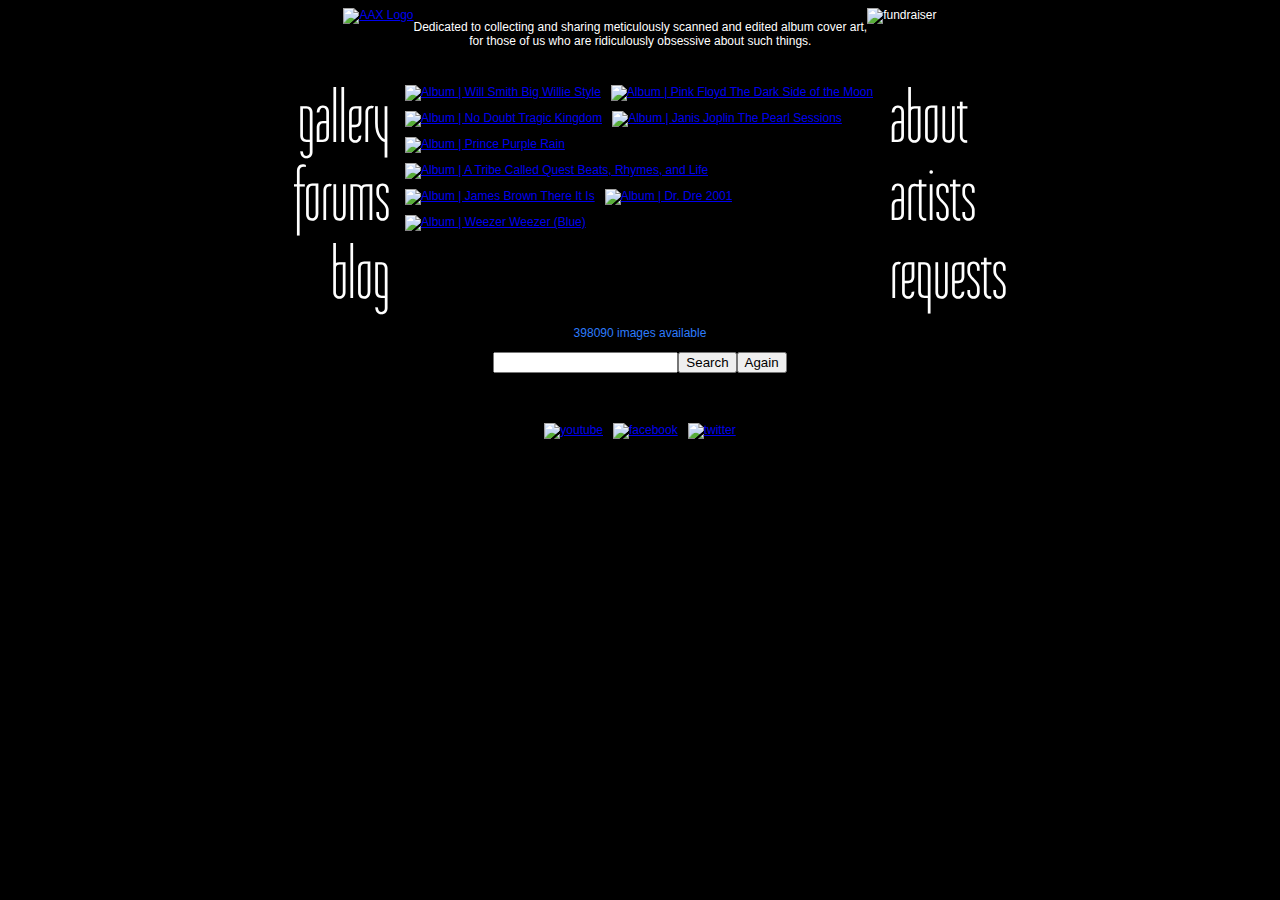
==== index.html @ e44ab869 "finish flex layout for site" ====
<!DOCTYPE html>
<html>
  <head>
    <meta charset="utf-8">
    <link rel="stylesheet" href="css/styles.css" type="text/css">
    <link href='https://fonts.googleapis.com/css?family=Tulpen+One' rel='stylesheet' type='text/css'>
    <title>Album Art Exchange</title>
  </head>
  <body>
    <div class="body">
      <header>
        <div class="logo">
          <a href="#"><img src="img/aax-logo.png" alt="AAX Logo"></a>
          <p>
            Dedicated to collecting and sharing meticulously scanned and edited album cover art,<br>for those of us who are ridiculously obsessive about such things.
          </p>
        </div>
      </header>
      <div class="advertisement">
        <img src="img/aax-fundraiser-banner.jpg" alt="fundraiser"/>
      </div>
      <div class="content">
        <div class="sidebar-left">
          <a href="#">gallery</a>
          <a href="#">forums</a>
          <a href="#">blog</a>
        </div>
        <div class="sidebar-right">
          <a href="#">about</a>
          <a href="#">artists</a>
          <a href="#">requests</a>
        </div>
        <div class="container">
          <a href="#"><img src="img/will-smith-big-willie-style.jpg" alt="Album | Will Smith Big Willie Style"/></a>
          <a href="#"><img src="img/pink-floyd-darkside-of-the-moon.jpg" alt="Album | Pink Floyd The Dark Side of the Moon"/></a>
          <a href="#"><img src="img/no-doubt-01.jpg" alt="Album | No Doubt Tragic Kingdom"/></a>
          <a href="#"><img src="img/janis-joplin-pearl-sessions.jpg" alt="Album | Janis Joplin The Pearl Sessions"/></a>
          <a href="#"><img src="img/prince-purple-rain.jpg" alt="Album | Prince Purple Rain"/></a>
          <a href="#"><img src="img/a-tribe-called-quest-beats-rhymes-life.jpg" alt="Album | A Tribe Called Quest Beats, Rhymes, and Life"/></a>
          <a href="#"><img src="img/james-brown-there-it-is.jpg" alt="Album | James Brown There It Is"/></a>
          <a href="#"><img src="img/dr-dre-chronic-2001.jpg" alt="Album | Dr. Dre 2001"/></a>
          <a href="#"><img src="img/weezer-weezer-blue.jpg" alt="Album | Weezer Weezer (Blue)"/></a>
        </div>
      </div>
      <div class="available">
        <p>
          398090 images available
        </p>
        <div class="search">
          <input class="input-add-on-field">
          <button class="input-add-on-item">Search</button>
          <button class="input-add-on-item">Again</button>
        </div>
      </div>
      <div class="footer">
        <a href="#"><img src="img/aax-youtube-homepage.gif" alt="youtube"/></a>
        <a href="#"><img src="img/aax-facebook-homepage.gif" alt="facebook"/></a>
        <a href="#"><img src="img/aax-twitter-homepage.gif" alt="twitter"/></a>
      </div>
    </div>
  </body>
</html>
---- css/styles.css ----
body {
  background-color: #000000;
  color: #ffffff;
  font-family: Verdana, Arial, Helvetica, Sans-serif;
  font-size: 12px; }

.body {
  display: -webkit-box;
  display: -webkit-flex;
  display: -ms-flexbox;
  display: flex;
  justify-content: center;
  flex-wrap: wrap;
  width: 830px;
  margin: 0 auto; }

.logo, .advertisement, .footer {
  display: -webkit-box;
  display: -webkit-flex;
  display: -ms-flexbox;
  display: flex;
  flex-wrap: wrap;
  justify-content: center;
  text-align: center; }

.content {
  display: -webkit-box;
  display: -webkit-flex;
  display: -ms-flexbox;
  display: flex;
  justify-content: center;
  margin: 20px 0 0 0; }

.container {
  display: -webkit-box;
  display: -webkit-flex;
  display: -ms-flexbox;
  display: flex;
  flex-wrap: wrap;
  width: 480px;
  align-content: flex-start; }
  .container a img {
    width: 150px;
    height: 150px;
    margin: 5px; }

.sidebar-left, .sidebar-right {
  width: 150px;
  display: -webkit-box;
  display: -webkit-flex;
  display: -ms-flexbox;
  display: flex;
  flex-direction: column; }
  .sidebar-left a, .sidebar-right a {
    font-family: 'Tulpen One', cursive;
    font-size: 72px;
    text-decoration: none;
    color: #ffffff; }
    .sidebar-left a:hover, .sidebar-right a:hover {
      color: red; }

.sidebar-left {
  justify-content: center;
  align-items: flex-end;
  margin-right: 10px; }
  .sidebar-left a {
    margin: 0;
    padding: 0; }

.sidebar-right {
  order: 1;
  align-items: flex-start;
  justify-content: center;
  margin-left: 10px; }
  .sidebar-right a {
    margin: 0;
    padding: 0; }

.available {
  display: flex;
  flex-wrap: wrap;
  flex-direction: column;
  align-items: center; }
  .available p {
    color: #2d7cfd; }

.search {
  display: flex;
  flex-wrap: wrap; }
  .search .input-add-on-field {
    flex: 1; }
  .search .input-add-on-item {
    /* item styles */ }

.footer {
  display: -webkit-box;
  display: -webkit-flex;
  display: -ms-flexbox;
  display: flex;
  flex-wrap: wrap;
  justify-content: center;
  width: 830px;
  margin: 50px 0 0 0; }
  .footer img {
    width: 150px;
    margin: 0 5px; }

/*# sourceMappingURL=styles.css.map */
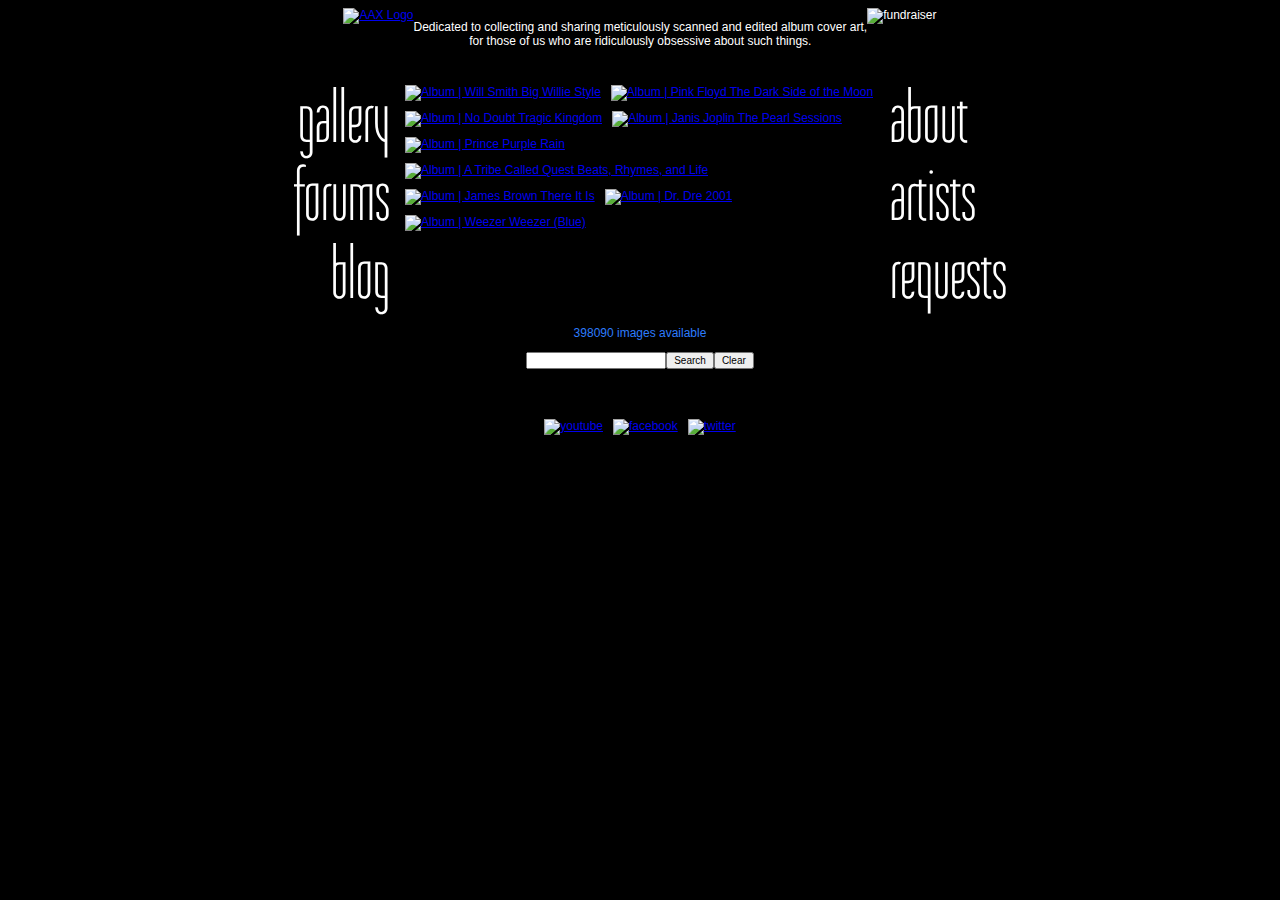
==== commit 665cf620: "add font awesome script and add FA icon to clear button" ====
--- a/index.html
+++ b/index.html
@@ -4,6 +4,7 @@
     <meta charset="utf-8">
     <link rel="stylesheet" href="css/styles.css" type="text/css">
     <link href='https://fonts.googleapis.com/css?family=Tulpen+One' rel='stylesheet' type='text/css'>
+    <script src="https://use.fontawesome.com/2a03477620.js"></script>
     <title>Album Art Exchange</title>
   </head>
   <body>
@@ -49,7 +50,7 @@
         <div class="search">
           <input class="input-add-on-field">
           <button class="input-add-on-item">Search</button>
-          <button class="input-add-on-item">Again</button>
+          <button class="input-add-on-item"><i class="fa fa-long-arrow-left" aria-hidden="true"></i> Clear</button>
         </div>
       </div>
       <div class="footer">
--- a/css/styles.css
+++ b/css/styles.css
@@ -89,6 +89,8 @@
   flex-wrap: wrap; }
   .search .input-add-on-field {
     flex: 1; }
+  .search .input-add-on-field, .search .input-add-on-item {
+    font-size: 10px; }
   .search .input-add-on-item {
     /* item styles */ }
 
